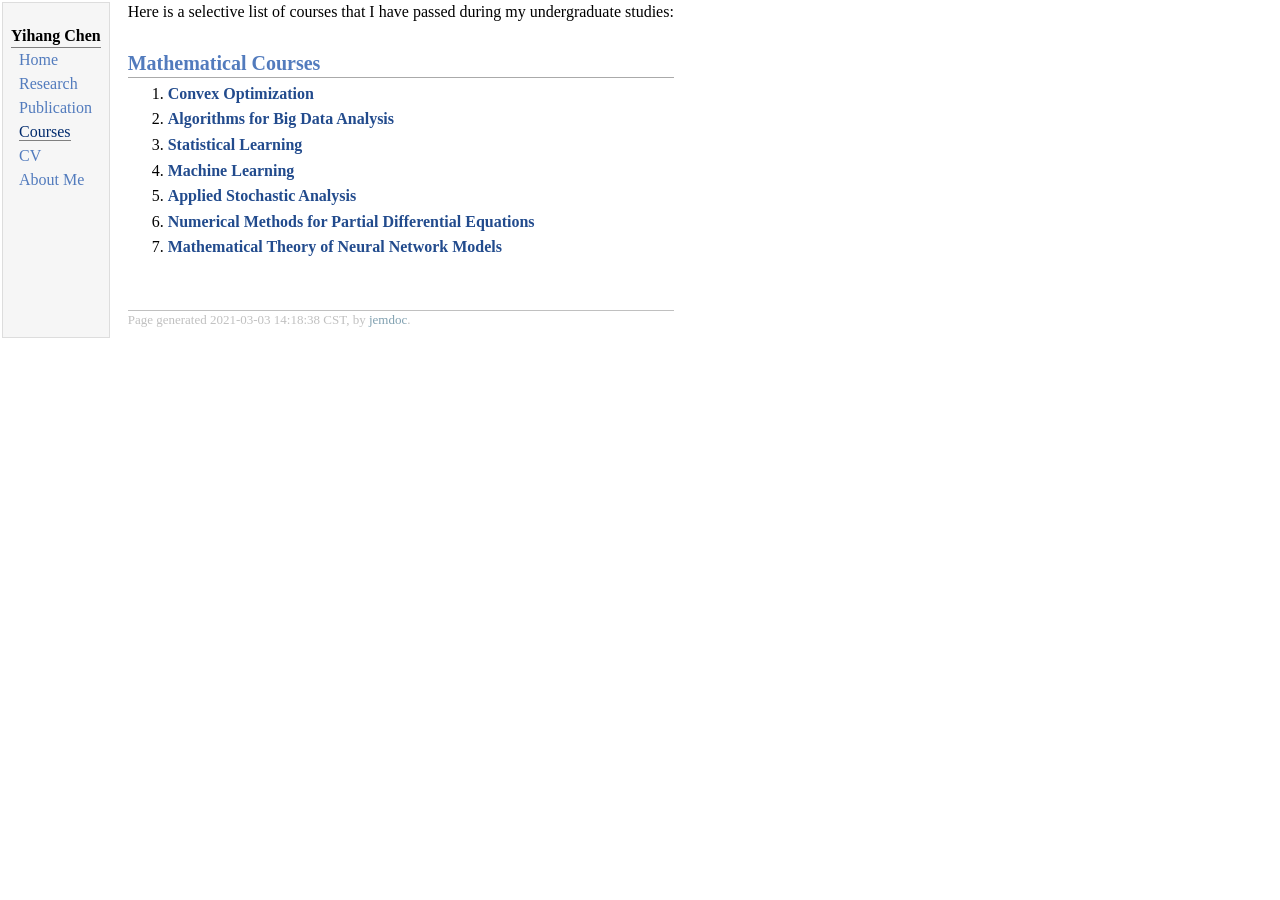
==== courses.html @ 9cd8f41c "2nd update" ====
<!DOCTYPE html PUBLIC "-//W3C//DTD XHTML 1.1//EN"
  "http://www.w3.org/TR/xhtml11/DTD/xhtml11.dtd">
<html xmlns="http://www.w3.org/1999/xhtml" xml:lang="en">
<head>
<meta name="generator" content="jemdoc, see http://jemdoc.jaboc.net/" />
<meta http-equiv="Content-Type" content="text/html;charset=utf-8" />
<link rel="stylesheet" href="jemdoc.css" type="text/css" />
<title></title>
</head>
<body>
<table summary="Table for page layout." id="tlayout">
<tr valign="top">
<td id="layout-menu">
<div class="menu-category">Yihang Chen</div>
<div class="menu-item"><a href="index.html">Home</a></div>
<div class="menu-item"><a href="research.html">Research</a></div>
<div class="menu-item"><a href="publications.html">Publication</a></div>
<div class="menu-item"><a href="courses.html" class="current">Courses</a></div>
<div class="menu-item"><a href="YIHANG_CHEN_CV.pdf">CV</a></div>
<div class="menu-item"><a href="personal.html">About&nbsp;Me</a></div>
</td>
<td id="layout-content">
<p>Here is a selective list of courses that I have passed during my undergraduate studies:</p>
<h2>Mathematical Courses</h2>
<ol>
<li><p><a href="http://bicmr.pku.edu.cn/~wenzw/opt-2020-fall.html"><b>Convex Optimization</b></a></p>
</li>
<li><p><a href="http://bicmr.pku.edu.cn/~wenzw/bigdata2020.html"><b>Algorithms for Big Data Analysis</b></a></p>
</li>
<li><p><a href="https://www.math.pku.edu.cn/teachers/linw/2892f20.html"><b>Statistical Learning</b></a></p>
</li>
<li><p><a href="https://cs.nyu.edu/~mohri/mlbook/"><b>Machine Learning</b></a></p>
</li>
<li><p><a href="https://bookstore.ams.org/gsm-199/"><b>Applied Stochastic Analysis</b></a></p>
</li>
<li><p><a href="http://dsec.pku.edu.cn/~tanghz/course-html/nmpde.php"><b>Numerical Methods for Partial Differential Equations</b></a></p>
</li>
<li><p><a href="https://github.com/leiwu0/course.math_theory_nn"><b>Mathematical Theory of Neural Network Models</b></a></p>
</li>
</ol>
<div id="footer">
<div id="footer-text">
Page generated 2021-03-03 14:18:38 CST, by <a href="http://jemdoc.jaboc.net/">jemdoc</a>.
</div>
</div>
</td>
</tr>
</table>
</body>
</html>
---- jemdoc.css ----
/* Default css file for jemdoc. */

table#tlayout {
    border: none;
    border-collapse: separate;
    background: white;
}

body {
	background: white;
	font-family: Georgia, serif;
	padding-bottom: 8px;
	margin: 0;
}

#layout-menu {
	background: #f6f6f6;
	border: 1px solid #dddddd;
	padding-top: 0.5em;
	padding-left: 8px;
	padding-right: 8px;
	font-size: 1.0em;
	width: auto;
	white-space: nowrap;
    text-align: left;
    vertical-align: top;
}

#layout-menu td {
	background: #f4f4f4;
    vertical-align: top;
}

#layout-content {
	padding-top: 0.0em;
	padding-left: 1.0em;
	padding-right: 1.0em;
    border: none;
    background: white;
    text-align: left;
    vertical-align: top;
}

#layout-menu a {
	line-height: 1.5em;
	margin-left: 0.5em;
}

tt {
    background: #ffffdd;
}

pre, tt {
	font-size: 90%;
	font-family: monaco, monospace;
}

a, a > tt {
	color: #224b8d;
	text-decoration: none;
}

a:hover {
	border-bottom: 1px gray dotted;
}

#layout-menu a.current:link, #layout-menu a.current:visited {
	color: #022b6d;
	border-bottom: 1px gray solid;
}
#layout-menu a:link, #layout-menu a:visited, #layout-menu a:hover {
	color: #527bbd;
	text-decoration: none;
}
#layout-menu a:hover {
	text-decoration: none;
}

div.menu-category {
	border-bottom: 1px solid gray;
	margin-top: 0.8em;
	padding-top: 0.2em;
	padding-bottom: 0.1em;
	font-weight: bold;
}

div.menu-item {
	padding-left: 16px;
	text-indent: -16px;
}

div#toptitle {
	padding-bottom: 0.2em;
	margin-bottom: 1.5em;
	border-bottom: 3px double gray;
}

/* Reduce space if we begin the page with a title. */
div#toptitle + h2, div#toptitle + h3 {
	margin-top: -0.7em;
}

div#subtitle {
	margin-top: 0.0em;
	margin-bottom: 0.0em;
	padding-top: 0em;
	padding-bottom: 0.1em;
}

em {
	font-style: italic;
}

strong {
	font-weight: bold;
}


h1, h2, h3 {
	color: #527bbd;
	margin-top: 0.7em;
	margin-bottom: 0.3em;
	padding-bottom: 0.2em;
	line-height: 1.0;
	padding-top: 0.5em;
	border-bottom: 1px solid #aaaaaa;
}

h1 {
	font-size: 165%;
}

h2 {
	padding-top: 0.8em;
	font-size: 125%;
}

h2 + h3 {
    padding-top: 0.2em;
}

h3 {
	font-size: 110%;
	border-bottom: none;
}

p {
	margin-top: 0.0em;
	margin-bottom: 0.8em;
	padding: 0;
	line-height: 1.3;
}

pre {
	padding: 0;
	margin: 0;
}

div#footer {
	font-size: small;
	border-top: 1px solid #c0c0c0;
	padding-top: 0.1em;
	margin-top: 4.0em;
	color: #c0c0c0;
}

div#footer a {
	color: #80a0b0;
}

div#footer-text {
	float: left;
	padding-bottom: 8px;
}

ul, ol, dl {
	margin-top: 0.2em;
	padding-top: 0;
	margin-bottom: 0.8em;
}

dt {
	margin-top: 0.5em;
	margin-bottom: 0;
}

dl {
	margin-left: 20px;
}

dd {
	color: #222222;
}

dd > *:first-child {
	margin-top: 0;
}

ul {
	list-style-position: outside;
	list-style-type: square;
}

p + ul, p + ol {
	margin-top: -0.5em;
}

li ul, li ol {
	margin-top: -0.3em;
}

ol {
	list-style-position: outside;
	list-style-type: decimal;
}

li p, dd p {
	margin-bottom: 0.3em;
}


ol ol {
	list-style-type: lower-alpha;
}

ol ol ol {
	list-style-type: lower-roman;
}

p + div.codeblock {
	margin-top: -0.6em;
}

div.codeblock, div.infoblock {
	margin-right: 0%;
	margin-top: 1.2em;
	margin-bottom: 1.3em;
}

div.blocktitle {
	font-weight: bold;
	color: #cd7b62;
	margin-top: 1.2em;
	margin-bottom: 0.1em;
}

div.blockcontent {
	border: 1px solid silver;
	padding: 0.3em 0.5em;
}

div.infoblock > div.blockcontent {
	background: #ffffee;
}

div.blockcontent p + ul, div.blockcontent p + ol {
	margin-top: 0.4em;
}

div.infoblock p {
	margin-bottom: 0em;
}

div.infoblock li p, div.infoblock dd p {
	margin-bottom: 0.5em;
}

div.infoblock p + p {
	margin-top: 0.8em;
}

div.codeblock > div.blockcontent {
	background: #f6f6f6;
}

span.pycommand {
	color: #000070;
}

span.statement {
	color: #008800;
}
span.builtin {
	color: #000088;
}
span.special {
	color: #990000;
}
span.operator {
	color: #880000;
}
span.error {
	color: #aa0000;
}
span.comment, span.comment > *, span.string, span.string > * {
	color: #606060;
}

@media print {
	#layout-menu { display: none; }
}

#fwtitle {
	margin: 2px;
}

#fwtitle #toptitle {
	padding-left: 0.5em;
	margin-bottom: 0.5em;
}

#layout-content h1:first-child, #layout-content h2:first-child, #layout-content h3:first-child {
	margin-top: -0.7em;
}

div#toptitle h1, #layout-content div#toptitle h1 {
	margin-bottom: 0.0em;
	padding-bottom: 0.1em;
	padding-top: 0;
	margin-top: 0.5em;
	border-bottom: none;
}

img.eq {
	padding: 0;
	padding-left: 0.1em;
	padding-right: 0.1em;
	margin: 0;
}

img.eqwl {
	padding-left: 2em;
	padding-top: 0.6em;
	padding-bottom: 0.2em;
	margin: 0;
}

table {
    border: 2px solid black;
    border-collapse: collapse;
}

td {
    padding: 2px;
    padding-left: 0.5em;
    padding-right: 0.5em;
    text-align: center;
    border: 1px solid gray;
}

table + table {
    margin-top: 1em;
}

tr.heading {
    font-weight: bold;
    border-bottom: 2px solid black;
}

img {
    border: none;
}

table.imgtable, table.imgtable td {
    border: none;
    text-align: left;
}
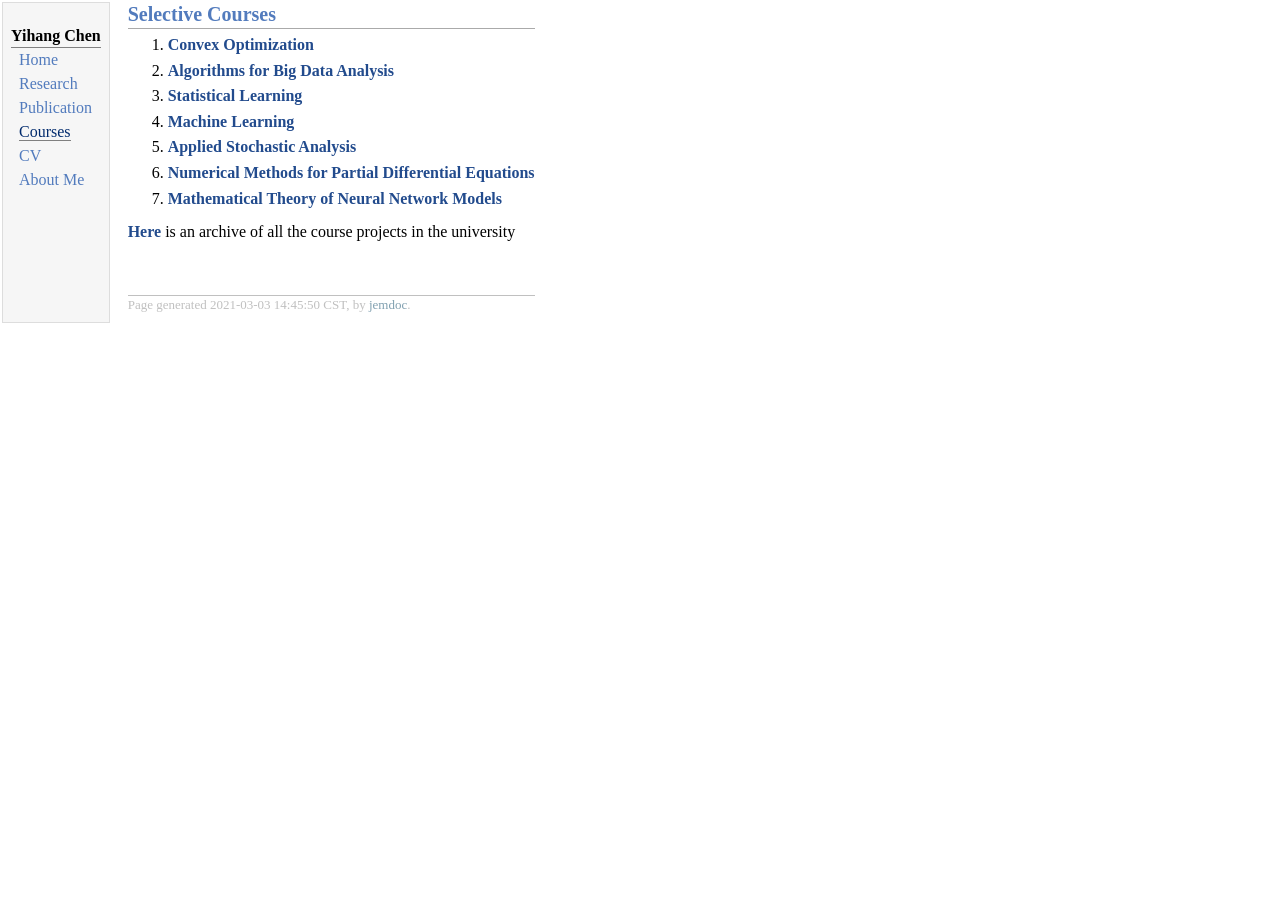
==== commit 48f3a398: "2nd update" ====
--- a/courses.html
+++ b/courses.html
@@ -16,12 +16,11 @@
 <div class="menu-item"><a href="research.html">Research</a></div>
 <div class="menu-item"><a href="publications.html">Publication</a></div>
 <div class="menu-item"><a href="courses.html" class="current">Courses</a></div>
-<div class="menu-item"><a href="YIHANG_CHEN_CV.pdf">CV</a></div>
+<div class="menu-item"><a href="https://www.overleaf.com/read/thnhrbrfrbvq">CV</a></div>
 <div class="menu-item"><a href="personal.html">About&nbsp;Me</a></div>
 </td>
 <td id="layout-content">
-<p>Here is a selective list of courses that I have passed during my undergraduate studies:</p>
-<h2>Mathematical Courses</h2>
+<h2>Selective Courses</h2>
 <ol>
 <li><p><a href="http://bicmr.pku.edu.cn/~wenzw/opt-2020-fall.html"><b>Convex Optimization</b></a></p>
 </li>
@@ -38,9 +37,10 @@
 <li><p><a href="https://github.com/leiwu0/course.math_theory_nn"><b>Mathematical Theory of Neural Network Models</b></a></p>
 </li>
 </ol>
+<p><a href="https://github.com/yhangchen/Course-project"><b>Here</b></a> is an archive of all the course projects in the university</p>
 <div id="footer">
 <div id="footer-text">
-Page generated 2021-03-03 14:18:38 CST, by <a href="http://jemdoc.jaboc.net/">jemdoc</a>.
+Page generated 2021-03-03 14:45:50 CST, by <a href="http://jemdoc.jaboc.net/">jemdoc</a>.
 </div>
 </div>
 </td>
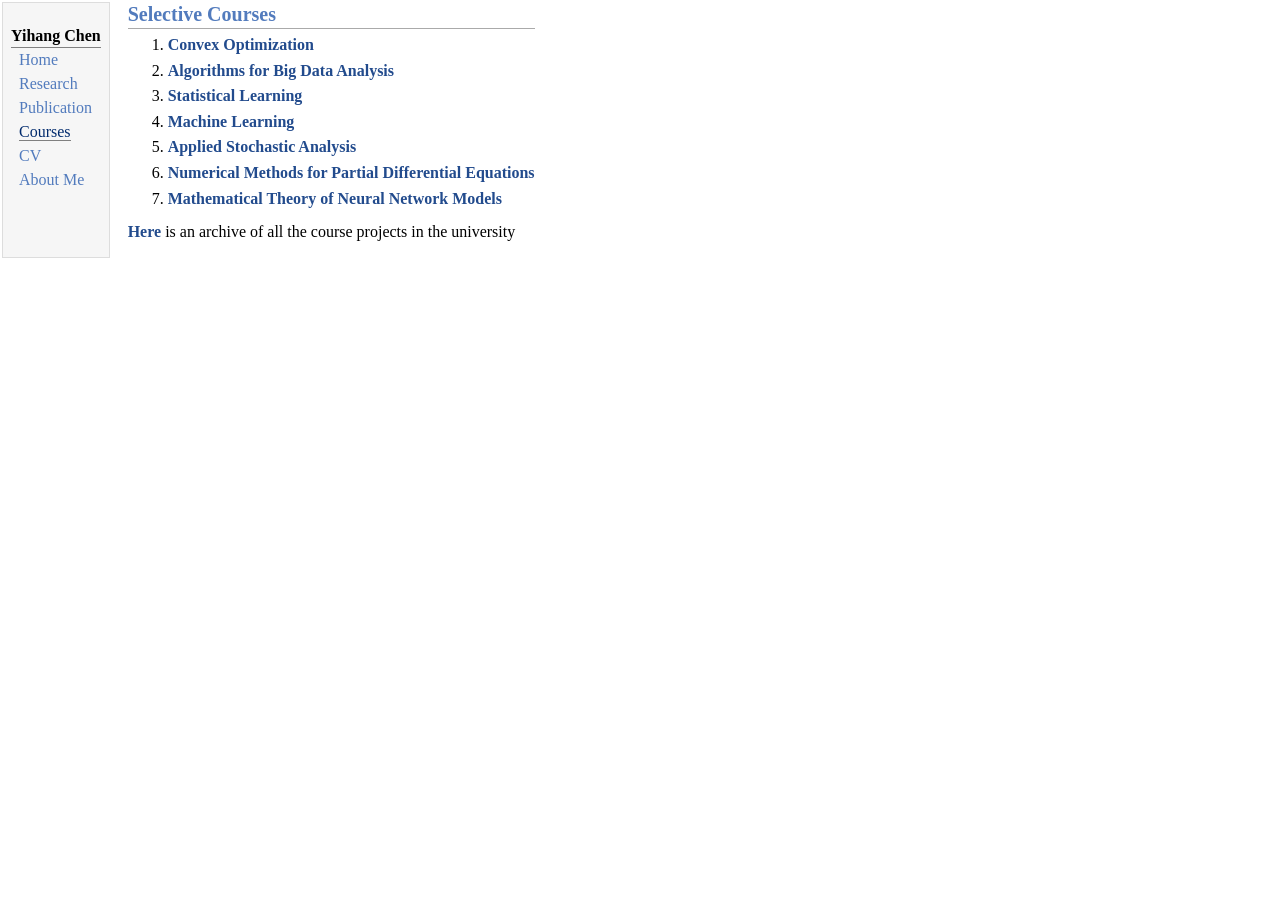
==== commit 73ee71b1: "fix" ====
--- a/courses.html
+++ b/courses.html
@@ -38,11 +38,6 @@
 </li>
 </ol>
 <p><a href="https://github.com/yhangchen/Course-project"><b>Here</b></a> is an archive of all the course projects in the university</p>
-<div id="footer">
-<div id="footer-text">
-Page generated 2021-03-03 14:45:50 CST, by <a href="http://jemdoc.jaboc.net/">jemdoc</a>.
-</div>
-</div>
 </td>
 </tr>
 </table>
